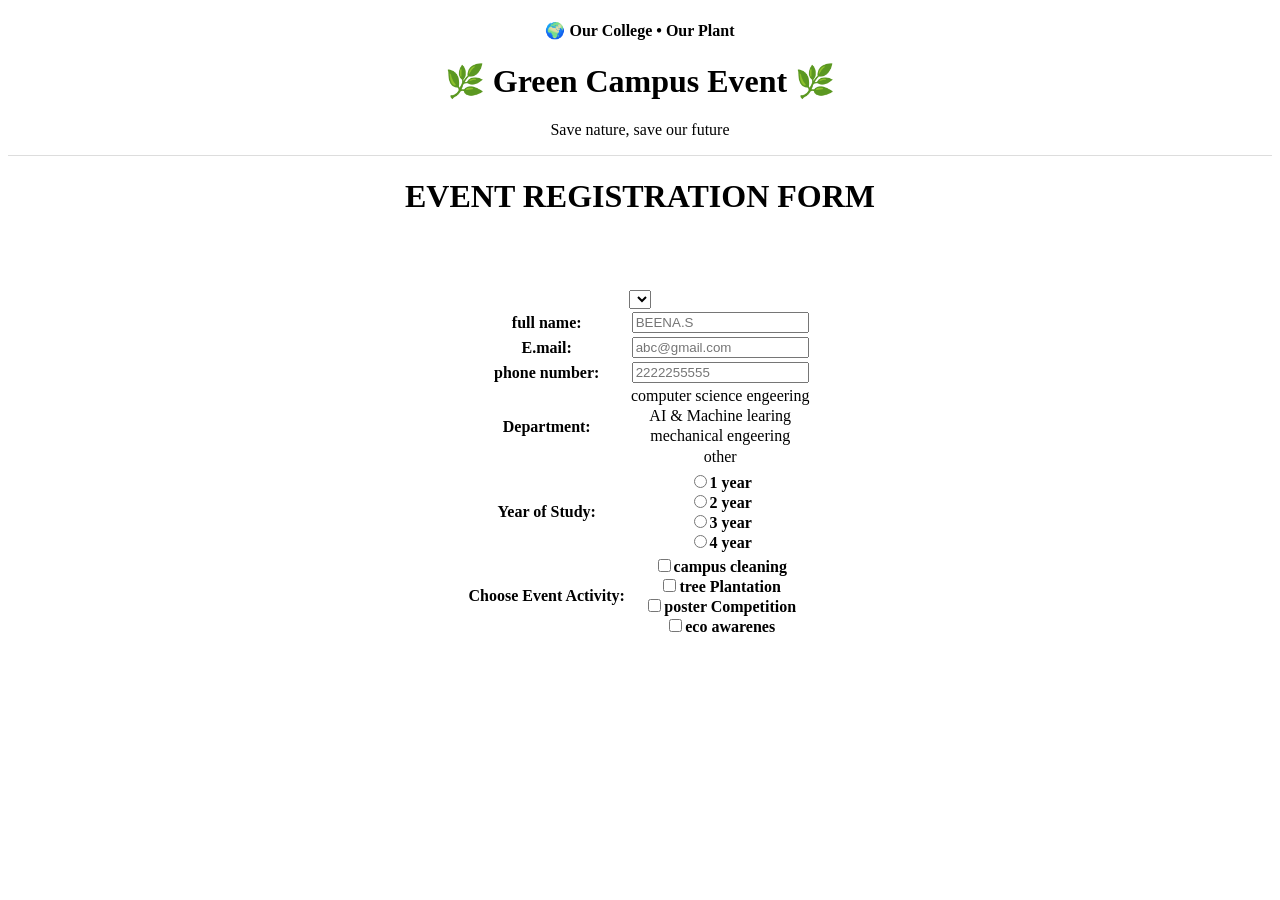
==== register.html @ 2bc25284 "i built a simple green campus event" ====
<!DOCTYPE html>
<html>
<head>
    <title>EVENT REGISTRATION FORM</title>
    
</head>
<body>
    <center>
     <h4>🌍 Our College &bull; Our Plant</h4>
      <h1>🌿 Green Campus Event 🌿</h1>
      <p>Save nature, save our future</p>
      <hr style="border: 0; height: 1px; background: #ddd; margin-top: 10px;">

    <h1>EVENT REGISTRATION FORM</h1>
    <table>
        <tr>
    <th><label> full name: </label></th>
   <th><input type="text" placeholder="BEENA.S" requried> </th><br>
       </tr>
       <tr>
   <th> <label>E.mail: </label></th>
    <th><input type="text" placeholder="abc@gmail.com" requried></th><br>
    </tr>
    <tr>
   <th> <label>phone number: </label></th>
   <th> <input type="number" placeholder="2222255555" requried> </th><br>
   </tr>
    <section>
       <tr>
        <th><label>Department:</label></th>
        <select>
       <th>
        <option>computer science engeering</option>
        <option>AI & Machine learing</option>
        <option>mechanical engeering</option>
        <option>other</option>
        </th>
        </select>
        </tr>
    </section>
    <section>
        <tr>
        <th><label>Year of Study: </label></th>
        <th>
        <input type="radio" name="year">1 year <br>
        <input type="radio" name="year">2 year <br>
        <input type="radio" name="year">3 year <br>
        <input type="radio" name="year">4 year <br>
        </th>
        </tr>
    </section>
    <tr>
   <th><label>Choose Event Activity:</label></th>
   <th>
    <input type="checkbox" >campus cleaning  <br>
    <input type="checkbox">tree Plantation<br>
    <input type="checkbox">poster Competition<br>
    <input type="checkbox">eco awarenes<br>
    </th>
     </tr> 
    </center>
</body>

</html>
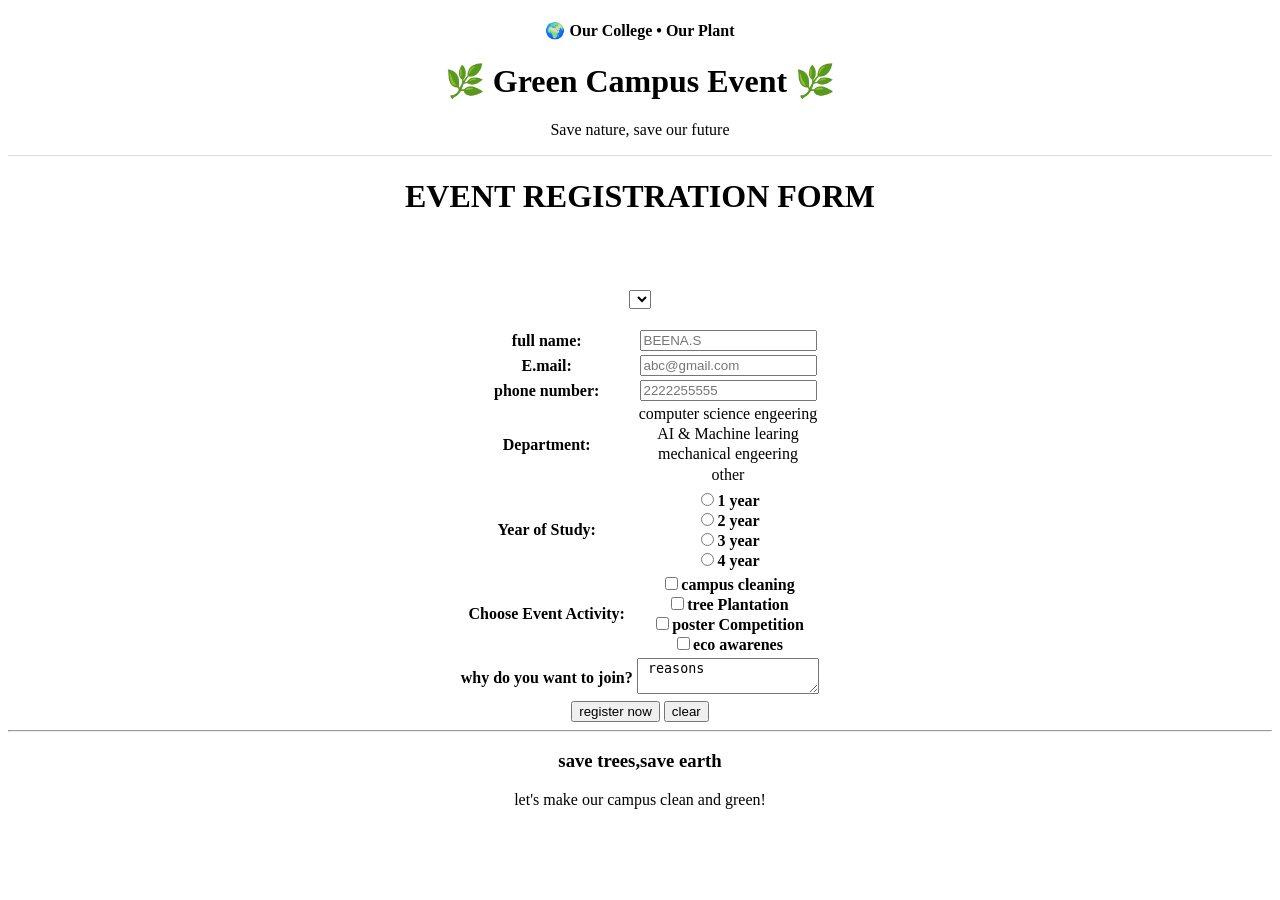
==== commit 7cd46370: "Update register.html" ====
--- a/register.html
+++ b/register.html
@@ -58,6 +58,21 @@
     <input type="checkbox">eco awarenes<br>
     </th>
      </tr> 
+
+        <tr>
+             <th><label>why do you want to join? </label></th><br>
+                <th><textarea> reasons</textarea></th>
+                </tr>
+            </table>
+    </form>
+    <footer>
+        <input type="submit" value="register now">
+        <input type="reset" value="clear">
+    </footer>
+    <hr>
+    <h3>save trees,save earth</h3>
+    <p>let's make our campus clean and green!</p>
+    </center>
     </center>
 </body>
 
